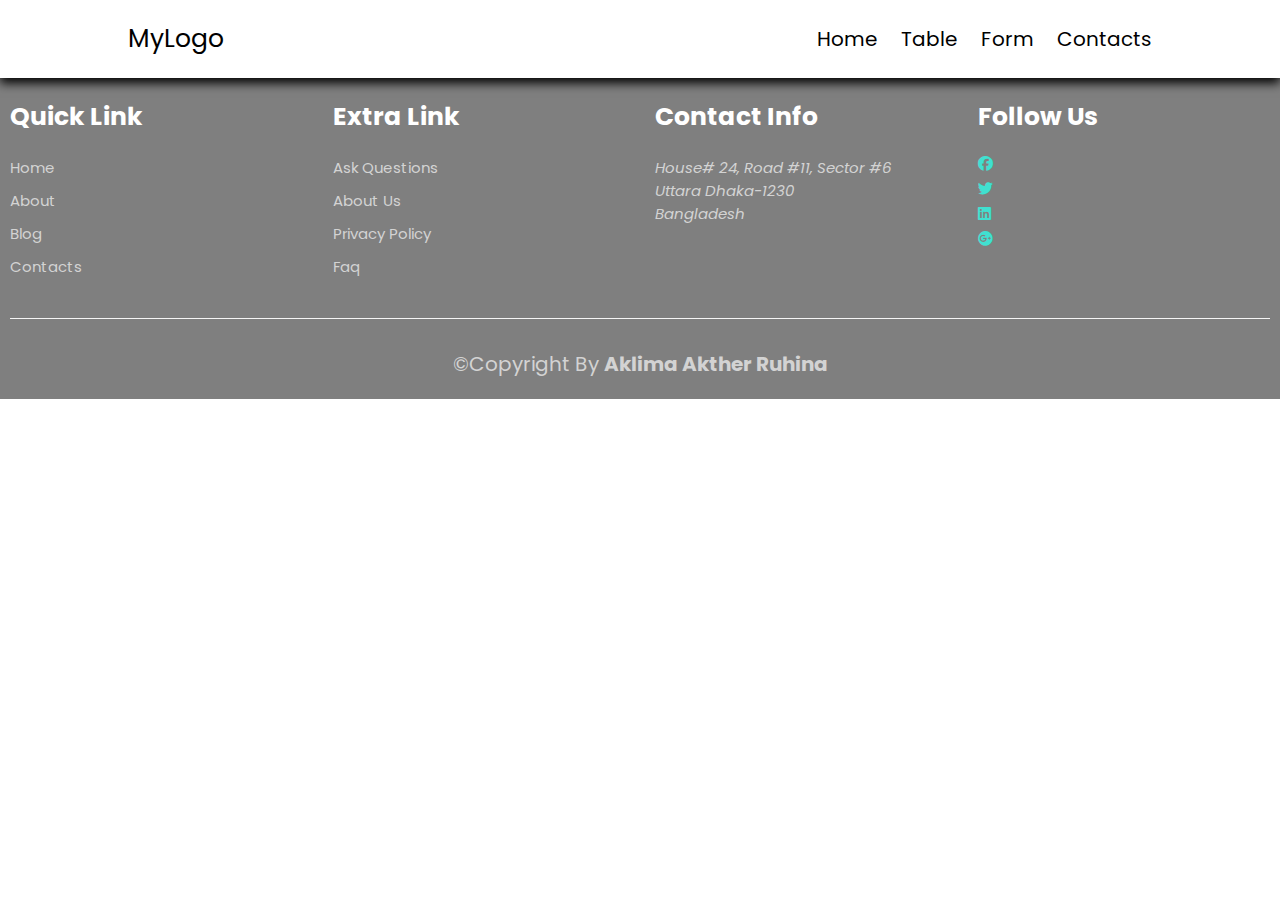
==== form.html @ 1ede6214 "table update" ====
<html lang="en">
<head>
    <meta charset="UTF-8">
    <meta http-equiv="X-UA-Compatible" content="IE=edge">
    <meta name="viewport" content="width=device-width, initial-scale=1.0">
    <link rel="apple-touch-icon" sizes="180x180" href="favicon_io/apple-touch-icon.png">
<link rel="icon" type="image/png" sizes="32x32" href="favicon_io/favicon-32x32.png">
<link rel="icon" type="image/png" sizes="16x16" href="favicon_io/favicon-16x16.png">
<link rel="manifest" href="favicon_io/site.webmanifest">
    <title>Homework 3</title>
    <link rel="stylesheet" href="css/style.css">
    <link rel="stylesheet" href="https://cdnjs.cloudflare.com/ajax/libs/font-awesome/6.1.1/css/all.min.css">
</head>
<body>
    <!-- header starts here -->
    <header class="header">
        <a href="" class="logo">myLogo</a>
        <nav class="navbar">
            <a href="index3.html">Home</a>
            <a href="table.html" target="_blank">Table</a>
            <a href="form.html" target="_blank">Form</a>
            <a href="">Contacts</a>
        </nav>

    </header>
    <!-- header end here -->
    <footer class="footer">
        <div class="box-container">
            <div class="box">
                <h3>Quick Link</h3>
                <a href="#">Home</a>
                <a href="">About</a>
                <a href="">Blog</a>
                <a href="">Contacts</a>
            </div>
            <div class="box">
                <h3>Extra Link</h3>
                <a href="#">Ask questions</a>
                <a href="">About Us</a>
                <a href="">Privacy Policy</a>
                <a href="">Faq</a>
            </div>
            <div class="box">
                <h3>Contact info</h3>
                <address>House# 24, road #11, sector #6 <br> Uttara dhaka-1230 <br>Bangladesh</address>
            </div>
            <div class="box">
                <h3>Follow Us</h3>
                <ul>
                    <li>
                        <a href="#"><i class="fa-brands fa-facebook"></i></a>
                    </li>
                    <li><a href="#"><i class="fa-brands fa-twitter"></i></a></li>
                    <li><a href="#"><i class="fa-brands fa-linkedin"></i></a></li>
                    <li><a href="#"><i class="fa-brands fa-google-plus"></i></a></li>
                </ul>
                
            </div>
        </div>
        <div id="copy">
            <p>&copy;Copyright By <span><strong>Aklima akther ruhina</strong></span>  </p>

        </div>
    </footer>
    <!-- footer end here  -->
</body>
</html>
---- css/style.css ----
@import url('https://fonts.googleapis.com/css2?family=Poppins:wght@100;300;400;500;600;700');
*{
    font-family: 'Poppins', sans-serif;
    margin:0;
    padding:0;
    box-sizing: border-box;
    outline: none;
    border:none;
    text-decoration:none;
    text-transform: capitalize;
}
html{
    font-size: 62.5%;
    overflow-x: hidden;
}
html::-webkit-scrollbar{
    width: 1rem;
}
html::-webkit-scrollbar-track{
    background-color: white;
}
html::-webkit-scrollbar-thumb{
    background-color: tomato;
}
section, header, footer{
    padding: 5rem 10%;
}
section h1{
    font-size: 3em;
}
.header{
    position:sticky;
    top: 0;left: 0;right: 0;
    z-index:1000;background: #fff;
    padding-top:2rem;
    padding-bottom: 2rem;
    display: flex;
    align-items: center;
    justify-content: space-between;
    box-shadow: 0 .5rem 1rem rgb(0,0,0,1);
}

.header .logo{
    font-size: 2.5rem;
    color: black;
}
.header .navbar a{
    font-size:2rem;
    margin-left:2rem;
    color:black;
}
.header .navbar a:hover{
    color: turquoise;

}
.home{
    display: flex;
    align-items: center;
    flex-wrap: wrap;
    gap: 4rem;
    min-height: calc(100vh - 10.5rem);
}
.home .image {
    flex: 1 1 42rem;
}

.home .image img {
  height: 50rem;
  width: 50rem;
}

.home .content {
          flex: 1 1 42rem;
}

.home .content h3 {
  color: #fff;
  font-size: 4rem;
  padding-bottom: .5rem;
}

.home .content span {
  font-size: 3rem;
  color: crimson;
  padding: .5rem 0;
  display: block;
}

.home .content p {
  font-size: 1.5rem;
  color: #aaa;
  padding: 1rem 0;
  line-height: 2;
}
.btn {
    display: inline-block;
    margin-top: 1rem;
    border-radius: 5rem;
    background-color: crimson;
    padding: .7rem;
    font-size: 1.7rem;
    color: #fff;
    padding-left: 2rem;
  }
  
  .btn i {
    height: 4rem;
    width: 4rem;
    line-height: 4rem;
    font-size: 1.7rem;
    text-align: center;
    background: #fff;
    color: crimson;
    border-radius: 50%;
    margin-left: 1rem;
    -webkit-transition: .2s linear;
    transition: .2s linear;
  } 
  
.btn:hover i {
    margin-left: 2em;
}
.gallery .box-container{
    display: grid;
    grid-template-columns: repeat(auto-fit, minmax(31rem, 1fr));
    gap : 1.5rem;
}
.gallery .box-container .box{
    height: 30rem;
}
.gallery .box-container .box img {
    width: 100%;
    height: 100%;
       object-fit: cover;
}  
.table{
    border: 1px solid #ddd;
    width: 100%;
}
table, tr, th, td{
    border-collapse: collapse;
}
.table thead th{
    padding: 1.5rem;
}
.table thead th, .table tbody tr td{
    border-bottom: 1px solid #ddd;
    border-right: 1px solid #ddd;
}
.table thead th:last-child, .table tbody tr td:last-child{
    border-right: none;
}
.table tbody tr td{
    padding: 1.5rem;
}
.table tbody tr:last-child td{
    border-bottom: 0;
}
.table caption{
    border: 1px solid mediumaquamarine;
    color: cornflowerblue;
    font-size: 2rem;
    text-transform: uppercase;
    font-weight: bold;
}
#shopping_cart td a:first-child{
    margin-right:8px;
}
#shopping_cart td a{
    padding-right:2rem;
}
#shopping_cart tr:hover {background-color: #D6EEEE;}

.btn-primary{
    background-color: rgb(0, 0, 200, .5);
}
.table-data .box{
    margin-bottom: 2rem;
}
.table-data .btn{
    padding: 10px 15px;;
}
.contact .row{
    display: flex;
    align-items: center;
    flex-wrap: wrap;
    gap: 8rem;
}
.contact .row .info-container {
    width: 50rem;
  }
  
.contact .row .info-container h1 {
font-size: 3rem;
color: #fff;
text-transform: uppercase;
padding-bottom: 1rem;
}

section p {
font-size: 1.5rem;
color: #aaa;
line-height: 2;
margin-bottom:20px;
}
.contact .row form .inputBox {
    display: flex;
    flex-wrap: wrap;
    justify-content: space-between;
}
.contact .row form .inputBox input {
    width: 49%;
  }
  .contact .row form input, .contact .row form textarea {
    border-radius: 5rem;
    padding: 1.2rem 1.8rem;
    font-size: 1.6rem;
    color: rgb(39, 37, 37);
    text-transform: none;
    margin: .7rem 0;
    background: rgb(238, 235, 235);
  }
  
  .contact .row form textarea {
    width: 100%;
    height: 25rem;
    resize: none;
    border-radius: 1rem;
  }
  
  .contact .row form .btn {
    padding: 1rem 3rem;
    cursor: pointer;
    background: crimson;
  }
  
  .contact .row form .btn:hover {
    background: #fff;
    color: #0d0d0d;
  }
  
.footer{
    /* background: url('./images/') no-repeat; */
    background-color: rgba(0, 0, 0 ,.5);
    background-size: cover;
    background-position: center;
    background-attachment: fixed;
    padding:2rem 1rem;
}
.footer .box-container{
    display: grid;
    grid-template-columns: repeat(auto-fit, minmax(25rem, 1fr));
    gap: 3rem;
}
.footer .box-container .box h3{
    padding-bottom: 2rem;
    font-size: 2.5rem;
    color: #fff;
}
.footer .box-container .box a{
    padding-bottom: 1rem;
    font-size: 1.5rem;
    color: lightgray;
    display:block;
}
ul li{
    list-style: none
}
.footer .box-container .box address{
    color: lightgray;
    font-size: 1.5rem;
}
.footer .box a i{
    color: turquoise;
}
#copy{
    color: lightgray;
    font-size: 2rem;
    padding-top: 3rem;
    margin-top: 3rem;
    border-top: .1rem solid whitesmoke;text-align: center;
}
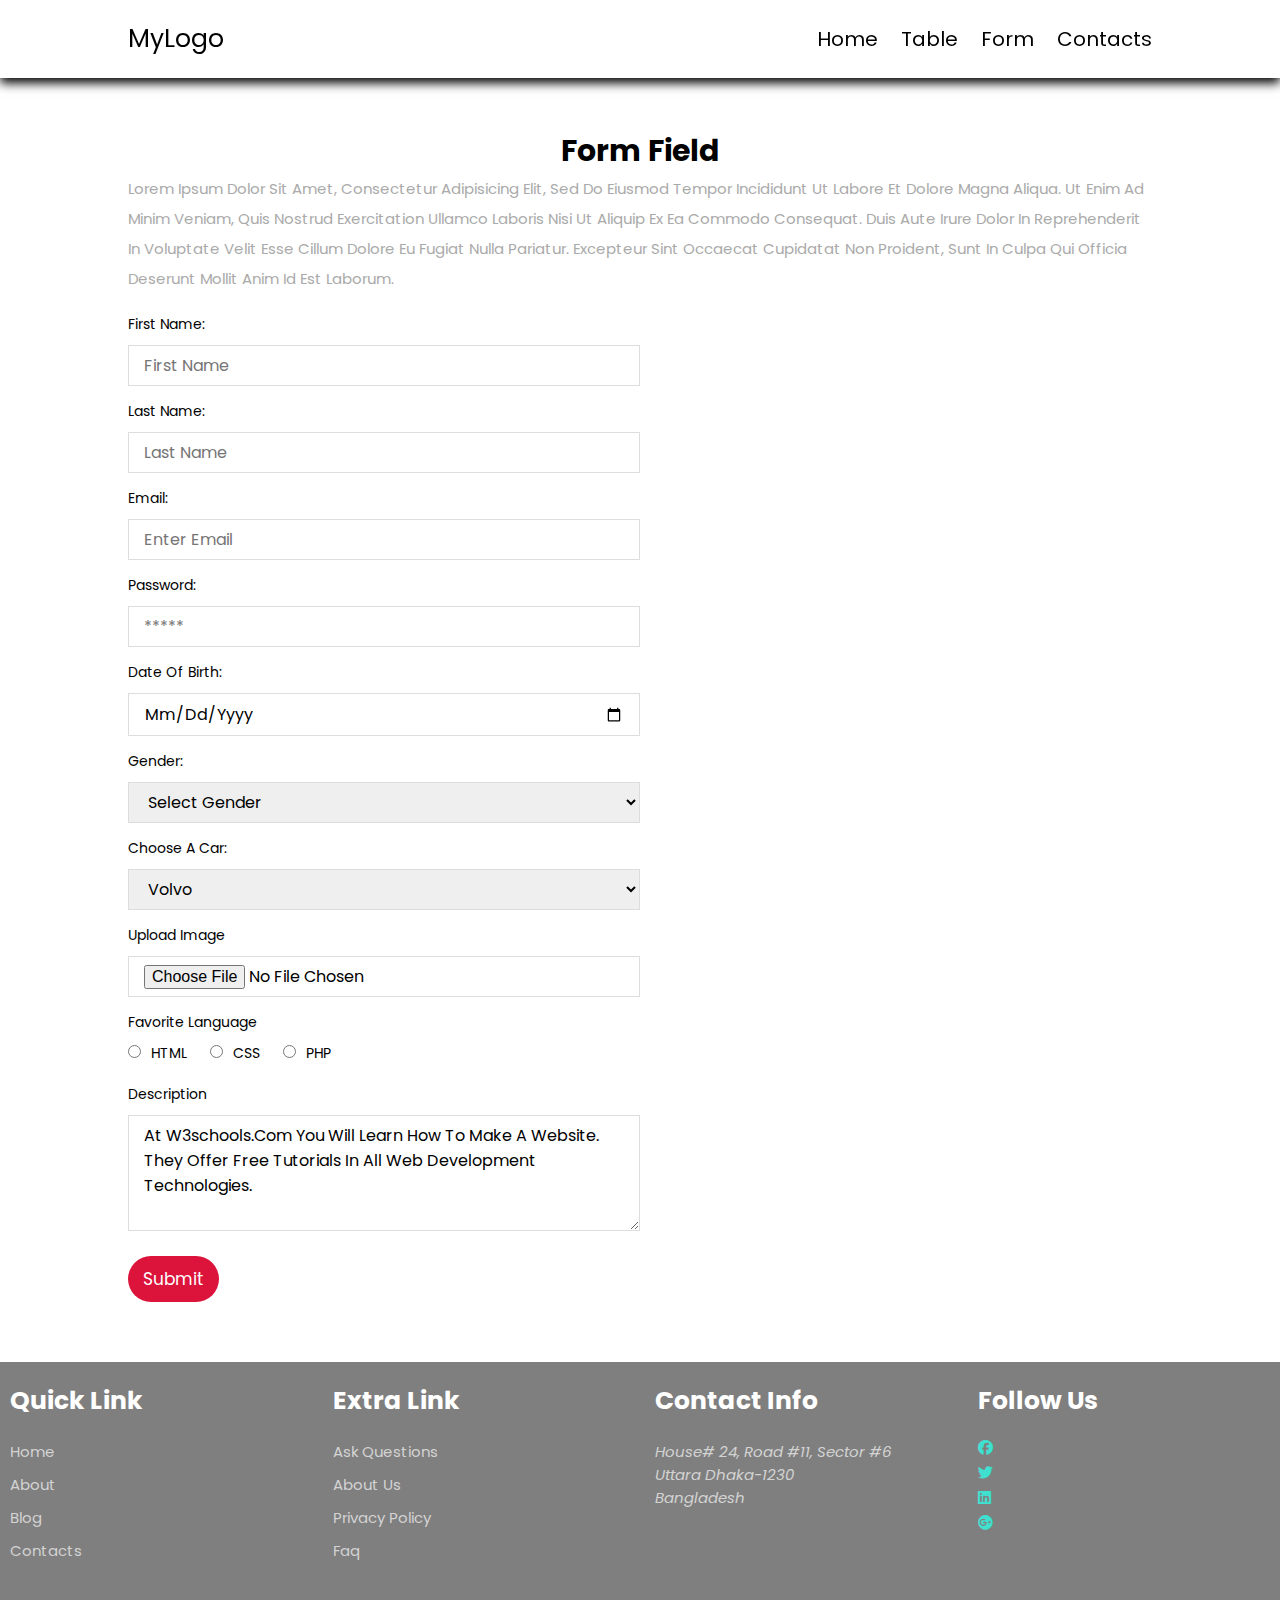
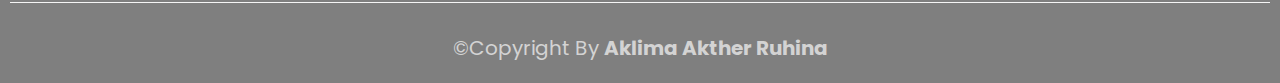
==== commit 9ef37a21: "commit" ====
--- a/form.html
+++ b/form.html
@@ -10,6 +10,32 @@
     <title>Homework 3</title>
     <link rel="stylesheet" href="css/style.css">
     <link rel="stylesheet" href="https://cdnjs.cloudflare.com/ajax/libs/font-awesome/6.1.1/css/all.min.css">
+    <style type="text/css">
+    #myform label{
+        font-size: 14px;
+        margin-bottom: 10px;
+        display: block;
+    }
+    #myform input, #myform select, #myform textarea{
+        border: 1px solid #ddd;
+        padding: 7px 15px;
+        margin-bottom: 5px;
+        width: 50%;
+        font-size: 16px;
+        color: #000;
+    }
+    .form-field .row{
+        margin-bottom: 10px;
+    }
+    #radio_btn label{
+        display: inline-block;
+        margin-right: 20px;
+        padding-left: 7px;
+    }
+    #radio_btn input{
+        width: auto;
+    }
+    </style>
 </head>
 <body>
     <!-- header starts here -->
@@ -23,7 +49,120 @@
         </nav>
 
     </header>
+
     <!-- header end here -->
+    <section class="form-field">
+        <h1 class="heading" style="text-align: center;">Form field</h1>
+        <p>Lorem ipsum dolor sit amet, consectetur adipisicing elit, sed do eiusmod
+        tempor incididunt ut labore et dolore magna aliqua. Ut enim ad minim veniam,
+        quis nostrud exercitation ullamco laboris nisi ut aliquip ex ea commodo
+        consequat. Duis aute irure dolor in reprehenderit in voluptate velit esse
+        cillum dolore eu fugiat nulla pariatur. Excepteur sint occaecat cupidatat non
+        proident, sunt in culpa qui officia deserunt mollit anim id est laborum.</p>
+        <div class="box-container">
+            <div class="box">
+                <form id="myform" method="">
+                    <div class="row">
+                        <div>
+                            <label for="firstname">First Name:</label>
+                        </div>
+                        <div class="col-sm-8">
+                            <input type="text" name="name" placeholder="First name">
+                        </div>
+                    </div>
+                    <div class="row">
+                        <div>
+                            <label for="firstname">Last name:</label>
+                        </div>
+                        <div class="col-sm-8">
+                            <input type="text" name="last_name" placeholder="Last name">
+                        </div>
+                    </div>
+                    <div class="row">
+                        <div>
+                            <label for="email">Email:</label>
+                        </div>
+                        <div class="col-sm-8">
+                            <input type="email" name="email" placeholder="Enter Email">
+                        </div>
+                    </div>
+                    <div class="row">
+                        <div >
+                            <label for="firstname">Password:</label>
+                        </div>
+                        <div class="col-sm-8">
+                            <input type="password" name="password" placeholder="*****">
+                        </div>
+                    </div>
+                    <div class="row">
+                        <div>
+                            <label for="dob">Date of birth:</label>
+                        </div>
+                        <div class="col-sm-8">
+                            <input type="date" name="dob" placeholder="Select Your Dob">
+                        </div>
+                    </div>
+                    <div class="row">
+                        <div>
+                            <label for="firstname">Gender:</label>
+                        </div>
+                        <div class="col-sm-8">
+                            <select name="gender">
+                                <option value="">Select Gender</option>
+                                <option value="male">Male</option>
+                                <option value="female">Female</option>
+                            </select>
+                        </div>
+                    </div>
+                    <div class="row">
+                        <div><label for="cars">Choose a car:</label></div>
+                        <div class="col-sm-8">
+                            <select  name="cars" id="cars">
+                              <optgroup label="Swedish Cars">
+                                <option value="volvo">Volvo</option>
+                                <option value="saab">Saab</option>
+                              </optgroup>
+                              <optgroup label="German Cars">
+                                <option value="mercedes">Mercedes</option>
+                                <option value="audi">Audi</option>
+                              </optgroup>
+                            </select>
+                        </div>
+                    </div>
+                    <div class="row">
+                        <div>
+                            <label for="dob">Upload Image</label>
+                        </div>
+                        <div class="col-sm-8">
+                            <input type="file" name="uploadimg" placeholder="">
+                        </div>
+                    </div>
+                    <div class="row">
+                        <div><label>Favorite Language </label>  </div>
+                        <div class="col-sm-8" id="radio_btn">
+                            <input type="radio", id="html", name="fav_language", value="HTML">
+                            <label for="html">HTML</label>
+                            <input type="radio", id="css", name="fav_language", value="CSS">
+                            <label for="css">CSS</label>
+                            <input type="radio", id="php", name="fav_language", value="PHP">
+                            <label for="php">PHP</label>
+                        </div>
+                    </div>
+                    <div class="row">
+                        <div><label>Description</label></div>
+                        <div>
+                            <textarea id="w3review" name="w3review" rows="4" cols="50">At w3schools.com you will learn how to make a website. They offer free tutorials in all web development technologies.</textarea>
+                        </div>
+                    </div>
+                    <div class="row">
+                        <button class="btn" style="padding:10px 15px;">Submit</button>
+                    </div>
+
+                </form>
+            </div>
+        </div>
+    </section>
+    <!-- footer End here -->
     <footer class="footer">
         <div class="box-container">
             <div class="box">
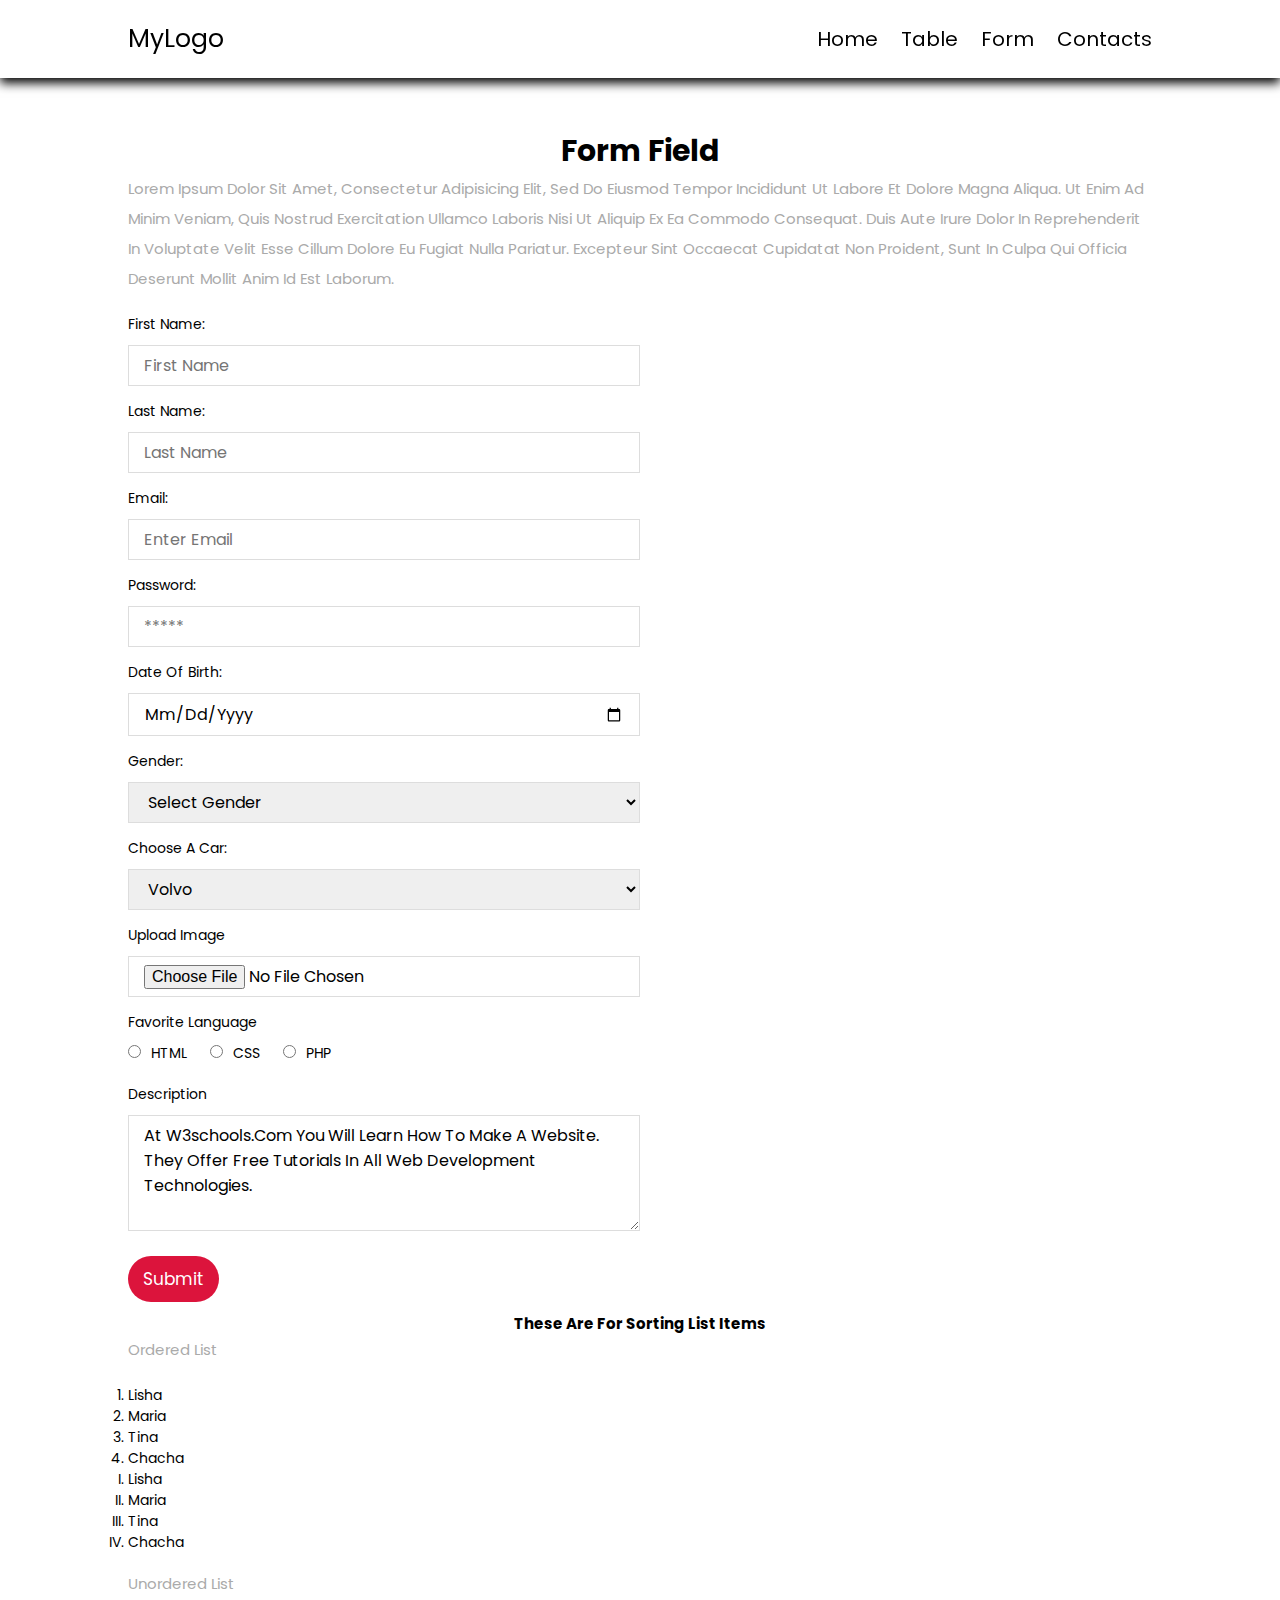
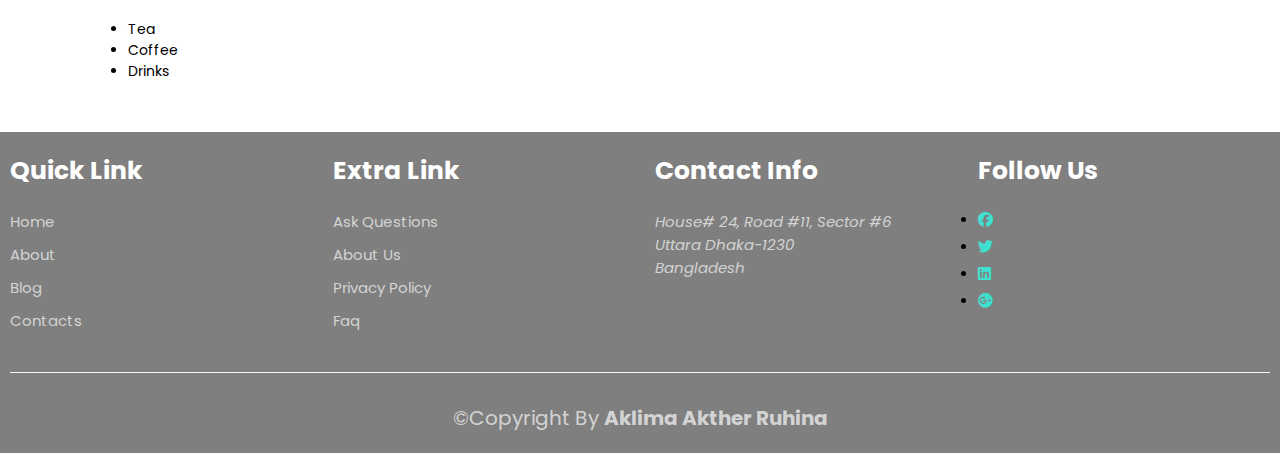
==== commit dad9a1b0: "updated to data" ====
--- a/form.html
+++ b/form.html
@@ -2,12 +2,21 @@
 <head>
     <meta charset="UTF-8">
     <meta http-equiv="X-UA-Compatible" content="IE=edge">
+    <meta name="description" content="Practicing with SSB-433 Batch about html and css">
+    <meta name="keywords" content="SSB-433,W3schools tag with ssb, HTML, Practice with SSB-433">
+    <meta name="author" name="aklima akther ruhina">
+    <meta http-equiv="refresh" content="30">
     <meta name="viewport" content="width=device-width, initial-scale=1.0">
+    <meta property="og:url" content="http://nameofdomain.com" />
+    <meta property = "og:title" content = "HTML and CSS Practice with SSB-433" />
+    <meta property = "og:image" content = "images/gallery-5.jpg" />
+    <meta property = "og: type" content = "website" />
+    <meta property = "og: description" content = "Homework3 with ssb-433" />
+    
     <link rel="apple-touch-icon" sizes="180x180" href="favicon_io/apple-touch-icon.png">
-<link rel="icon" type="image/png" sizes="32x32" href="favicon_io/favicon-32x32.png">
-<link rel="icon" type="image/png" sizes="16x16" href="favicon_io/favicon-16x16.png">
-<link rel="manifest" href="favicon_io/site.webmanifest">
-    <title>Homework 3</title>
+    <link rel="icon" type="image/png" sizes="32x32" href="favicon_io/favicon-32x32.png">
+    <link rel="icon" type="image/png" sizes="16x16" href="favicon_io/favicon-16x16.png">
+    <link rel="manifest" href="favicon_io/site.webmanifest">
     <link rel="stylesheet" href="css/style.css">
     <link rel="stylesheet" href="https://cdnjs.cloudflare.com/ajax/libs/font-awesome/6.1.1/css/all.min.css">
     <style type="text/css">
@@ -34,6 +43,12 @@
     }
     #radio_btn input{
         width: auto;
+    }
+    ul li{
+        list-style-type: disc;font-size: 14px;
+    }
+    ol li{
+        font-size: 14px;
     }
     </style>
 </head>
@@ -160,6 +175,32 @@
 
                 </form>
             </div>
+            <div class="box">
+                <h2 style="text-align:center">These are for sorting list items</h2>
+                <p>Ordered list</p>
+                <ol>
+                    <li>lisha</li>
+                    <li>maria</li>
+                    <li>tina</li>
+                    <li>Chacha</li>
+                </ol>
+                <ol style="list-style-type: upper-roman">
+                    <li>lisha</li>
+                    <li>maria</li>
+                    <li>tina</li>
+                    <li>Chacha</li>
+                </ol>
+
+                <br>
+
+                <p>Unordered List</p>
+                <ul>
+                    <li>Tea
+                    </li>
+                    <li>Coffee</li>
+                    <li>Drinks</li>
+                </ul>
+            </div>
         </div>
     </section>
     <!-- footer End here -->
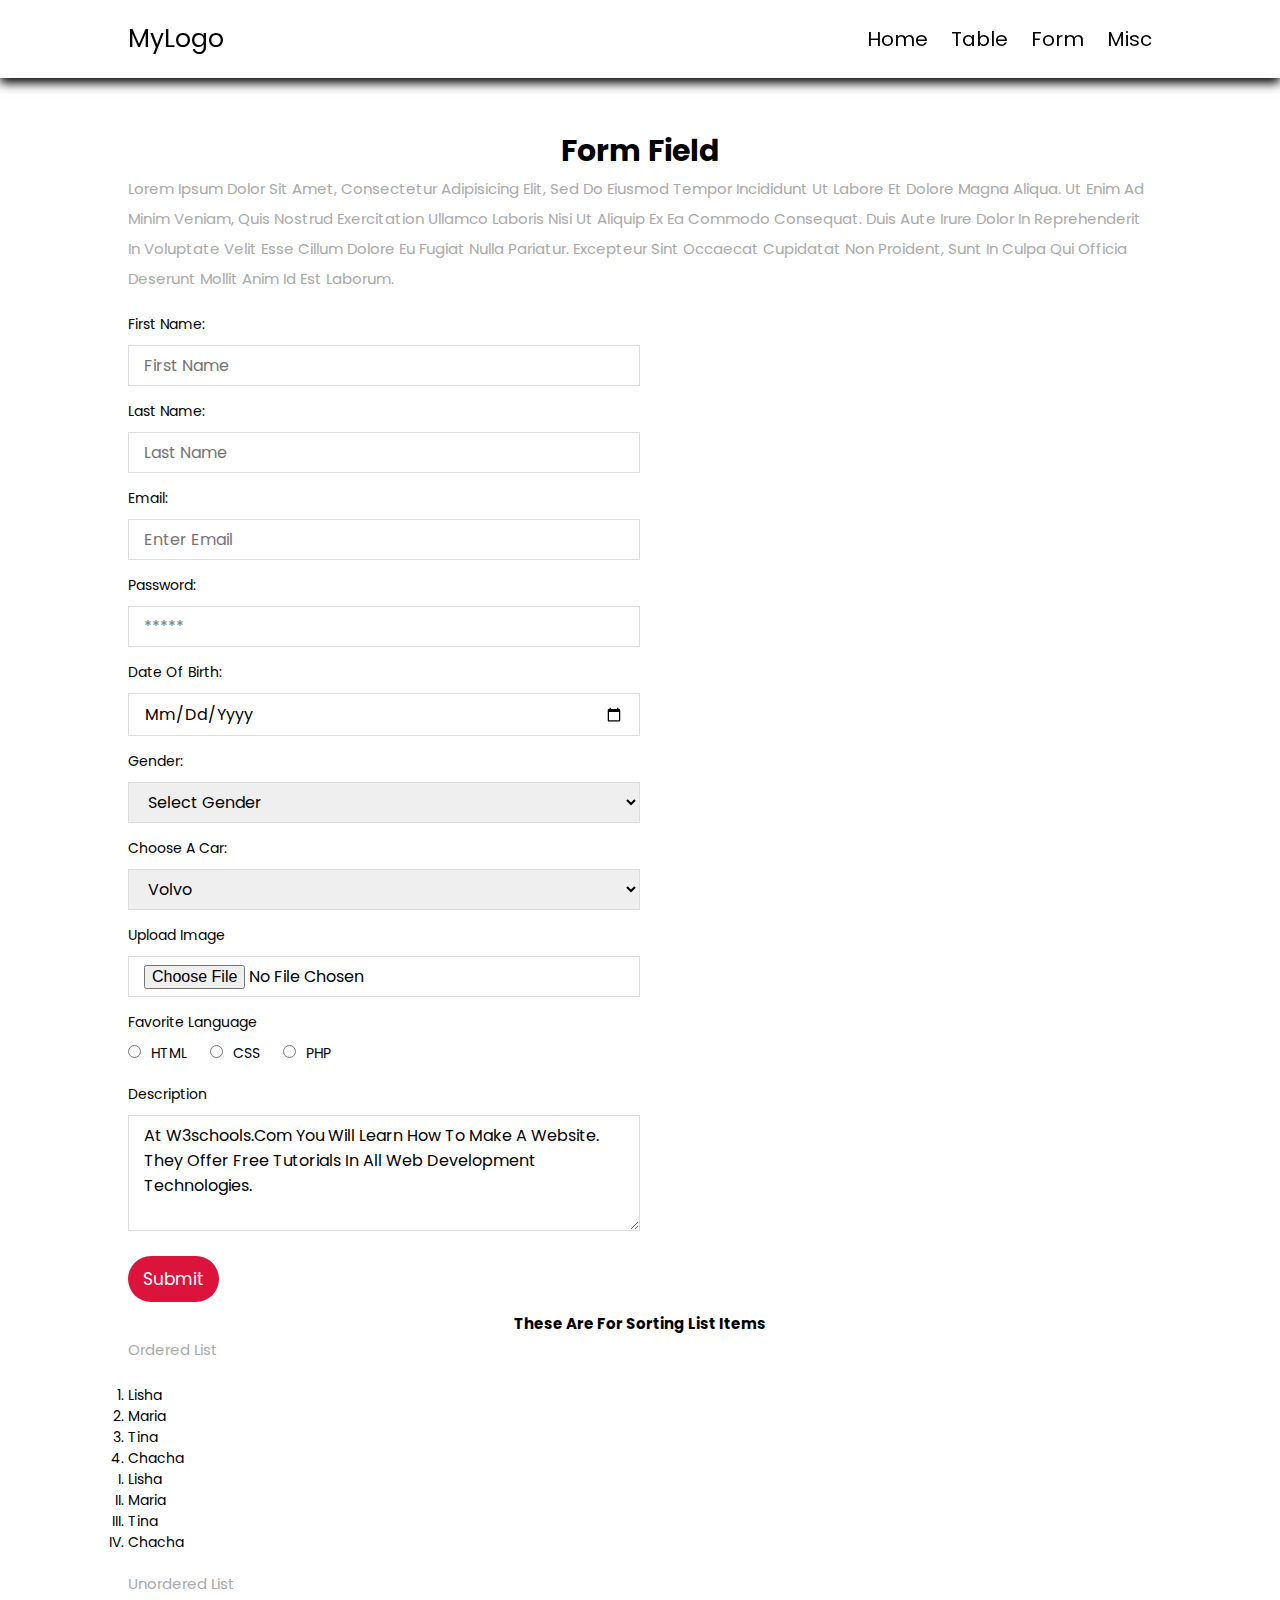
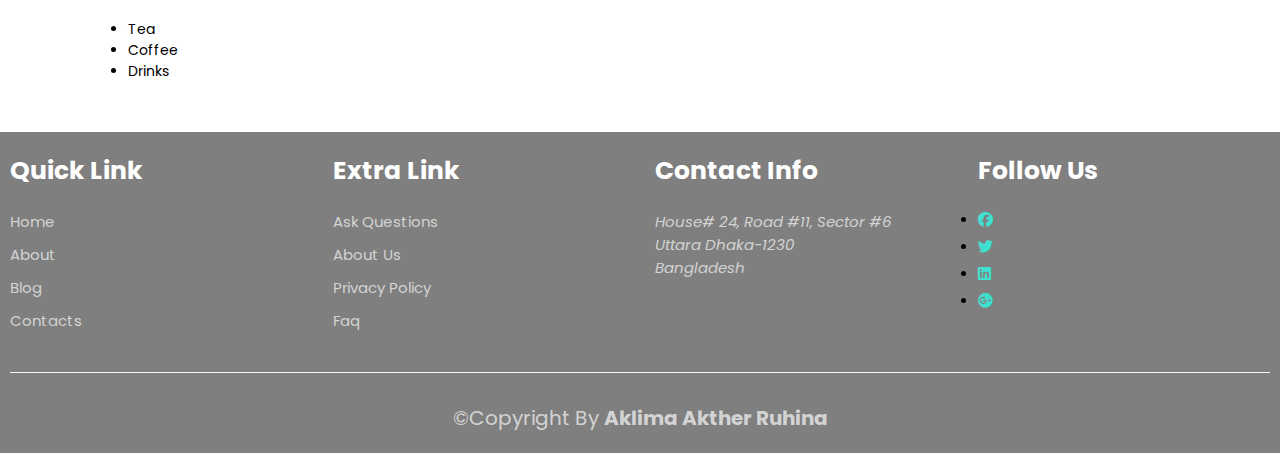
==== commit d74ba94d: "form update" ====
--- a/form.html
+++ b/form.html
@@ -59,8 +59,8 @@
         <nav class="navbar">
             <a href="index3.html">Home</a>
             <a href="table.html" target="_blank">Table</a>
-            <a href="form.html" target="_blank">Form</a>
-            <a href="">Contacts</a>
+            <a href="form.html">Form</a>
+            <a href="misc.html">Misc</a>
         </nav>
 
     </header>
